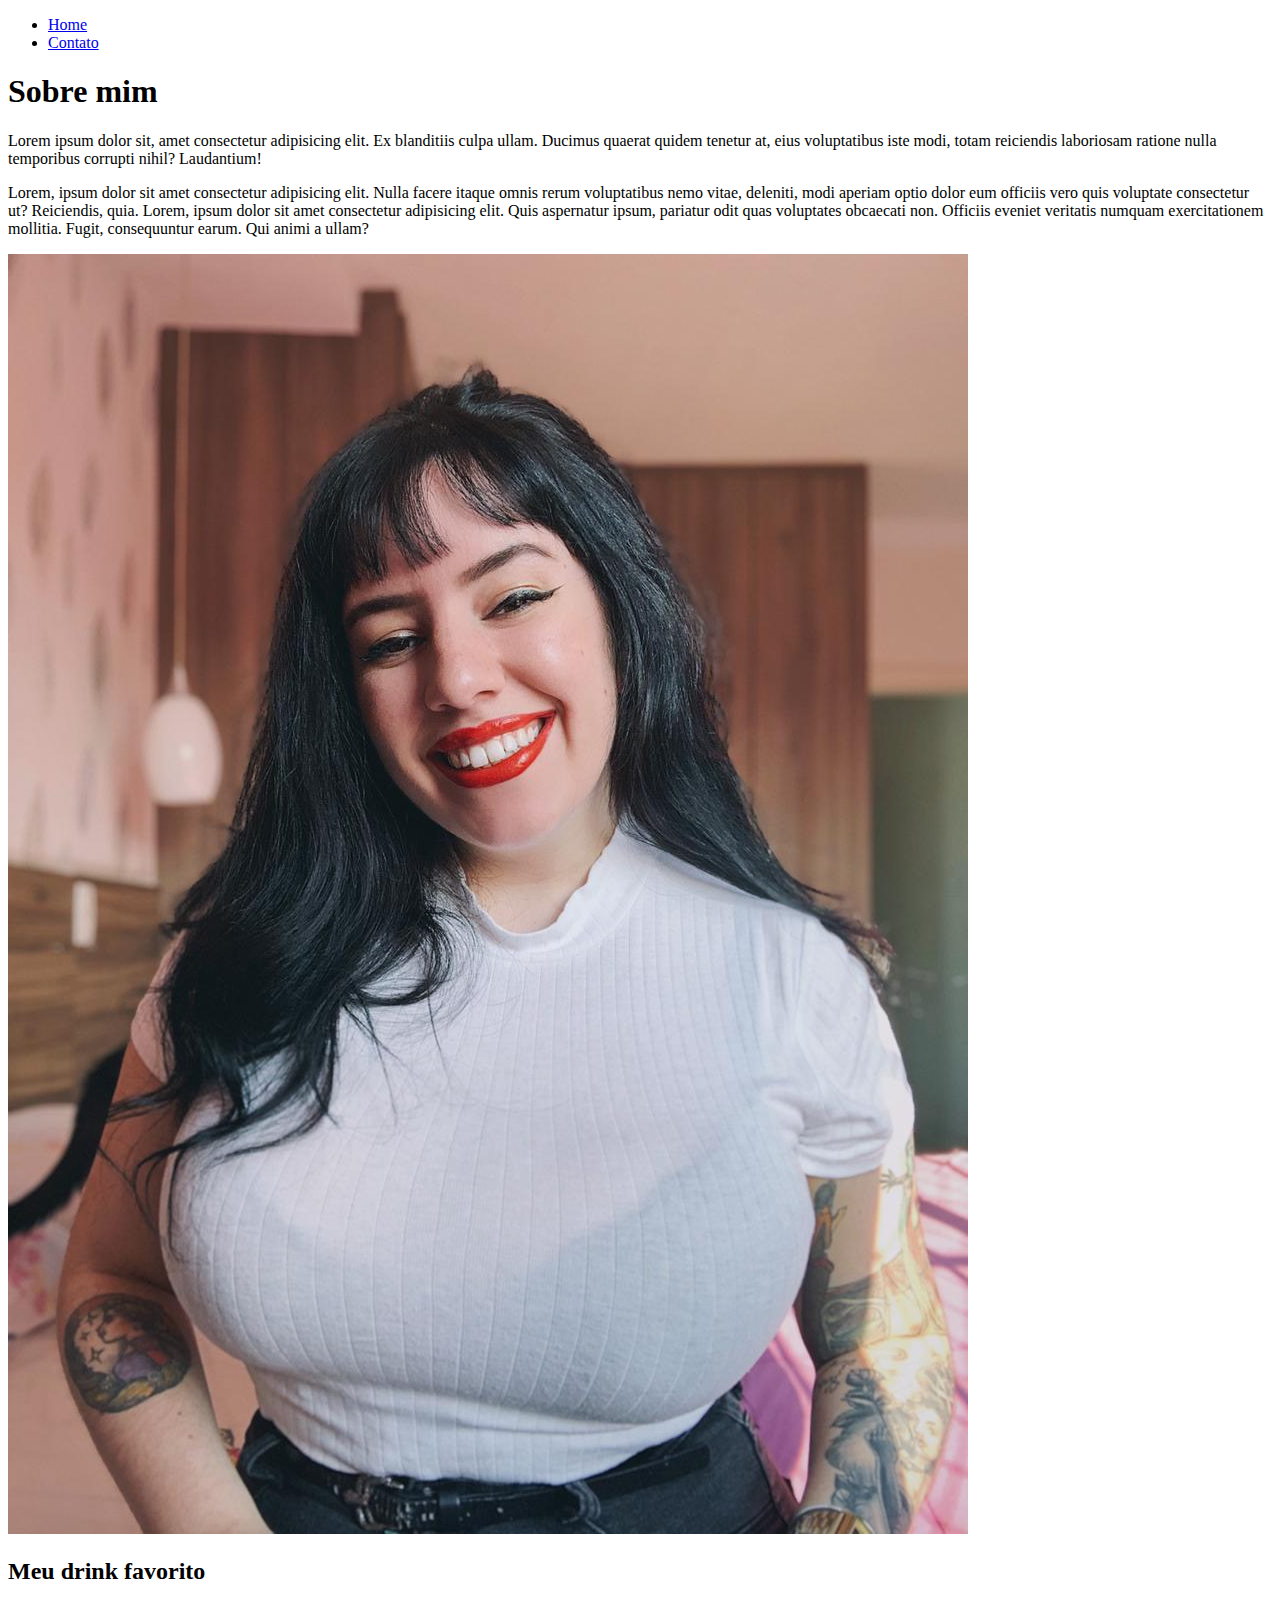
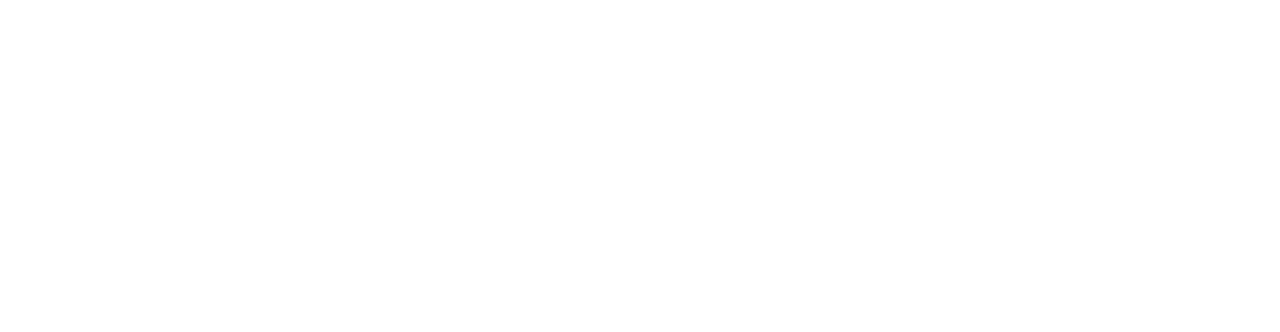
==== Fundamentos Web/index.html @ 1f66203c "HTML" ====
<!DOCTYPE html>
<html lang="pt-br">
<head>
    <meta charset="UTF-8">
    <meta http-equiv="X-UA-Compatible" content="IE=edge">
    <meta name="viewport" content="width=device-width, initial-scale=1.0">
    <title>Primeiro HTML</title>
</head>
<body>
    <ul>
        <li><a href="index.html">Home</a></li>
        <li><a href="contato.html">Contato</a></li>
    </ul>
    <h1>Sobre mim</h1>
    <p>
        Lorem ipsum dolor sit, amet consectetur adipisicing elit. Ex blanditiis culpa ullam. Ducimus quaerat quidem tenetur at, eius voluptatibus iste modi, totam reiciendis laboriosam ratione nulla temporibus corrupti nihil? Laudantium!
    </p>
    <p>
        Lorem, ipsum dolor sit amet consectetur adipisicing elit. Nulla facere itaque omnis rerum voluptatibus nemo vitae, deleniti, modi aperiam optio dolor eum officiis vero quis voluptate consectetur ut? Reiciendis, quia.
        Lorem, ipsum dolor sit amet consectetur adipisicing elit. Quis aspernatur ipsum, pariatur odit quas voluptates obcaecati non. Officiis eveniet veritatis numquam exercitationem mollitia. Fugit, consequuntur earum. Qui animi a ullam?
    </p>

    <img src="assets/img/nubia-smile.jpeg" alt="Nubia">

    <h2>Meu drink favorito</h2>
    <iframe width="560" height="315" src="https://www.youtube.com/embed/MFs4hA2DriU" title="YouTube video player" frameborder="0" allow="accelerometer; autoplay; clipboard-write; encrypted-media; gyroscope; picture-in-picture" allowfullscreen></iframe>
    
</body>
</html>
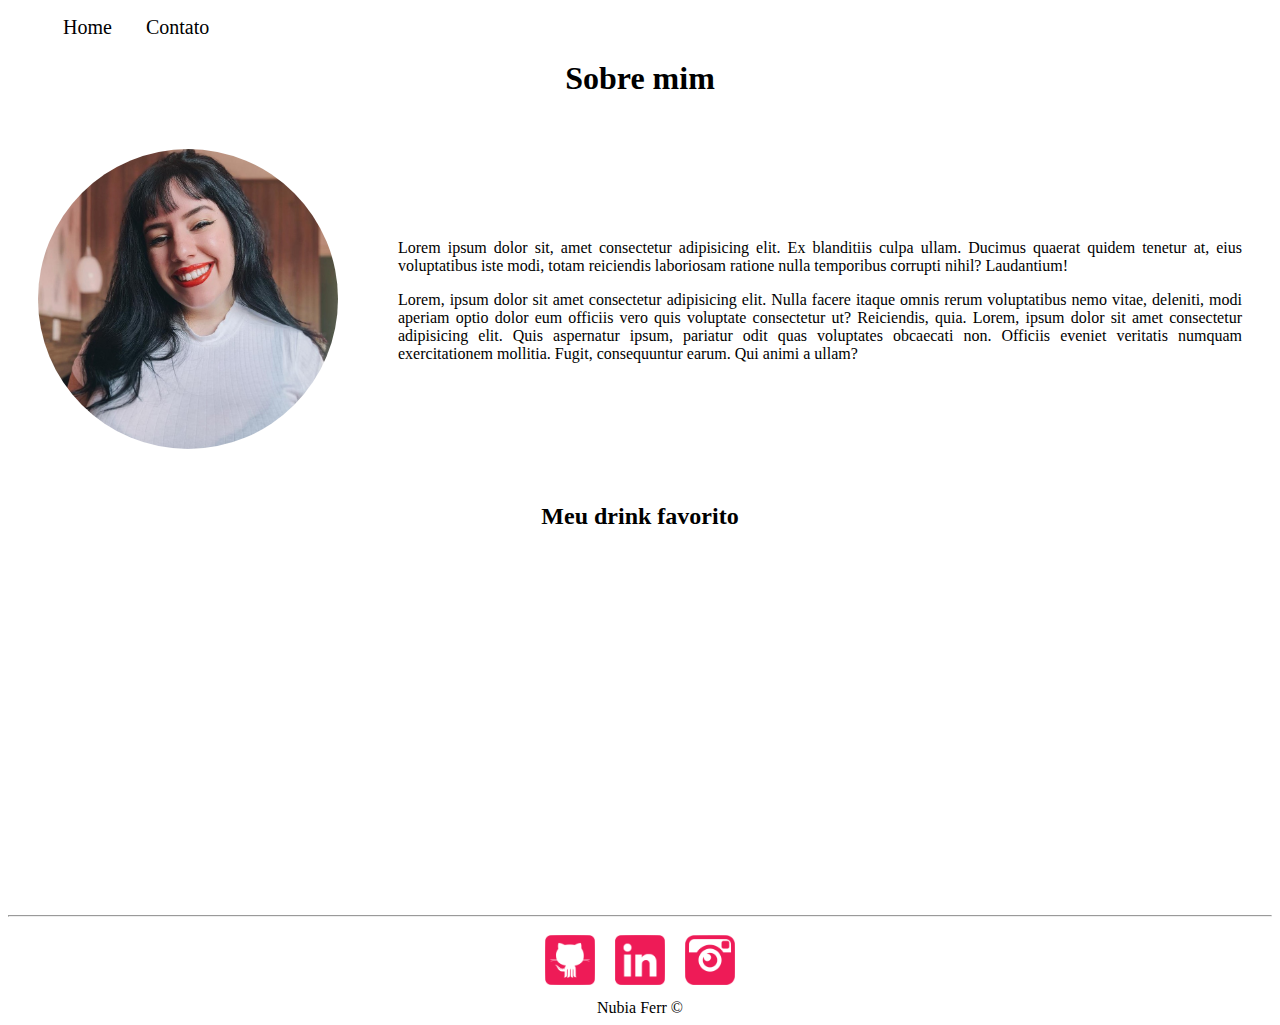
==== commit 065a2e75: "CSS inicial" ====
--- a/Fundamentos Web/index.html
+++ b/Fundamentos Web/index.html
@@ -5,25 +5,45 @@
     <meta http-equiv="X-UA-Compatible" content="IE=edge">
     <meta name="viewport" content="width=device-width, initial-scale=1.0">
     <title>Primeiro HTML</title>
+    <link rel="stylesheet" href="assets/css/style.css">
 </head>
 <body>
-    <ul>
+    <ul id="menu">
         <li><a href="index.html">Home</a></li>
         <li><a href="contato.html">Contato</a></li>
     </ul>
-    <h1>Sobre mim</h1>
-    <p>
-        Lorem ipsum dolor sit, amet consectetur adipisicing elit. Ex blanditiis culpa ullam. Ducimus quaerat quidem tenetur at, eius voluptatibus iste modi, totam reiciendis laboriosam ratione nulla temporibus corrupti nihil? Laudantium!
-    </p>
-    <p>
-        Lorem, ipsum dolor sit amet consectetur adipisicing elit. Nulla facere itaque omnis rerum voluptatibus nemo vitae, deleniti, modi aperiam optio dolor eum officiis vero quis voluptate consectetur ut? Reiciendis, quia.
-        Lorem, ipsum dolor sit amet consectetur adipisicing elit. Quis aspernatur ipsum, pariatur odit quas voluptates obcaecati non. Officiis eveniet veritatis numquam exercitationem mollitia. Fugit, consequuntur earum. Qui animi a ullam?
-    </p>
+    <h1 class="center">Sobre mim</h1>
 
-    <img src="assets/img/nubia-smile.jpeg" alt="Nubia">
+    <div class="container">
+    <div>
+        <img class="avatar" src="assets/img/nubia-smile.jpeg" alt="Nubia">
+    </div>
+    <div class="text">
+        <p class="justify">
+                Lorem ipsum dolor sit, amet consectetur adipisicing elit. Ex blanditiis culpa ullam. Ducimus quaerat quidem tenetur at, eius voluptatibus iste modi, totam reiciendis laboriosam ratione nulla temporibus corrupti nihil? Laudantium!
+        </p>
+        <p class="justify">
+                Lorem, ipsum dolor sit amet consectetur adipisicing elit. Nulla facere itaque omnis rerum voluptatibus nemo vitae, deleniti, modi aperiam optio dolor eum officiis vero quis voluptate consectetur ut? Reiciendis, quia.
+                Lorem, ipsum dolor sit amet consectetur adipisicing elit. Quis aspernatur ipsum, pariatur odit quas voluptates obcaecati non. Officiis eveniet veritatis numquam exercitationem mollitia. Fugit, consequuntur earum. Qui animi a ullam?
+        </p>
+    </div>
+    </div>
 
-    <h2>Meu drink favorito</h2>
-    <iframe width="560" height="315" src="https://www.youtube.com/embed/MFs4hA2DriU" title="YouTube video player" frameborder="0" allow="accelerometer; autoplay; clipboard-write; encrypted-media; gyroscope; picture-in-picture" allowfullscreen></iframe>
+
+    <h2 class="center">Meu drink favorito</h2>
+
+    <div class="container mb-50">
+        <iframe width="560" height="315" src="https://www.youtube.com/embed/MFs4hA2DriU" title="YouTube video player" frameborder="0" allow="accelerometer; autoplay; clipboard-write; encrypted-media; gyroscope; picture-in-picture" allowfullscreen></iframe>
+    </div>
+    <hr>
+    <footer class="center">
+        <div class="container">
+            <a href="https://github.com/nubiaferr"><img class="tam" src="assets/img/icons/github-8-64.png" alt="github"></a>
+            <a href="https://www.linkedin.com/in/nubia-ferreira/"><img class="tam" src="assets/img/icons/linkedin-3-64.png" alt="linkedin"></a>
+            <a href="https://www.instagram.com/nubiaferr/"><img class="tam" src="assets/img/icons/instagram-6-64.png" alt="instagram"></a>
+        </div>
+        Nubia Ferr &copy;
+    </footer>
     
 </body>
 </html>--- a/Fundamentos Web/assets/css/style.css
+++ b/Fundamentos Web/assets/css/style.css
@@ -0,0 +1,57 @@
+/*Estilo index.html*/
+.center {
+    text-align: center;
+}
+
+.container {
+    display: flex;
+    flex-flow: row;
+    justify-content: center;
+    align-items: center;
+}
+
+#menu li{
+    display: inline;
+    padding: 15px;
+    font-size: 20px;
+}
+
+#menu li a{
+    text-decoration: none;
+    color: black;
+}
+
+#menu li a:hover{
+    color: gray;
+}
+
+.text{
+    padding: 30px;
+}
+
+.justify{
+    text-align: justify;
+}
+
+.avatar{
+    border-radius: 50%;
+    width: 300px;
+    height: 300px;
+    padding: 30px;
+}
+
+.tam{
+    width: 50px;
+    height: 50px;
+    padding: 10px;
+}
+
+.mb-50{
+    margin-bottom: 50px;
+}
+/*Estilo contato html*/
+
+.map{
+    margin-left: 50px;
+    margin-bottom: 50px;
+}